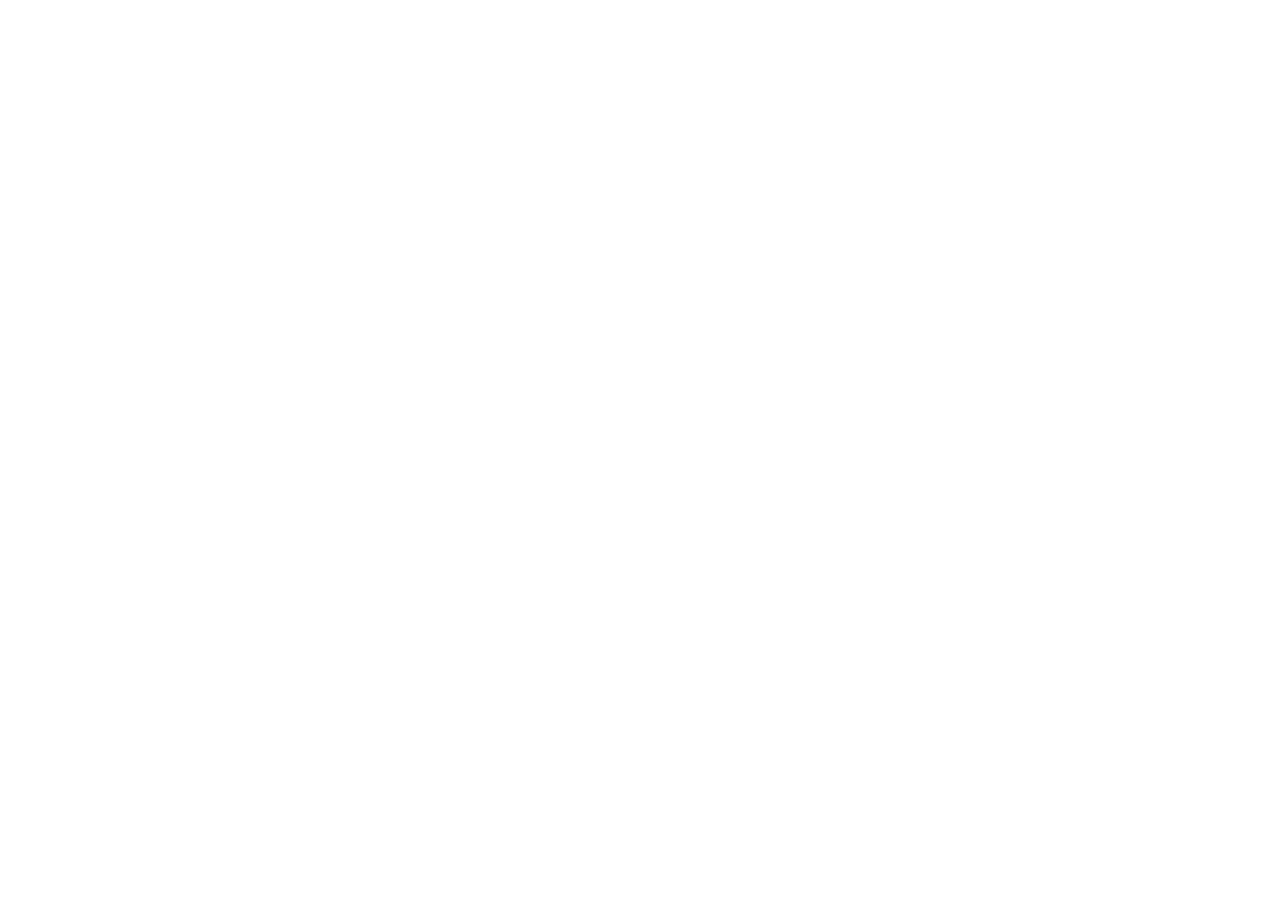
==== file1.html @ 003aee1b "operations" ====
<!--Save file with file1.html-->
<!DOCTYPE html>
<html lang="en">

<head>
    <meta charset="UTF-8">
    <meta name="viewport" content="width=device-width, initial-scale=1.0">
    <title>Document</title>
</head>

<body>
    <script src="file1.js"></script>
</body>

</html>
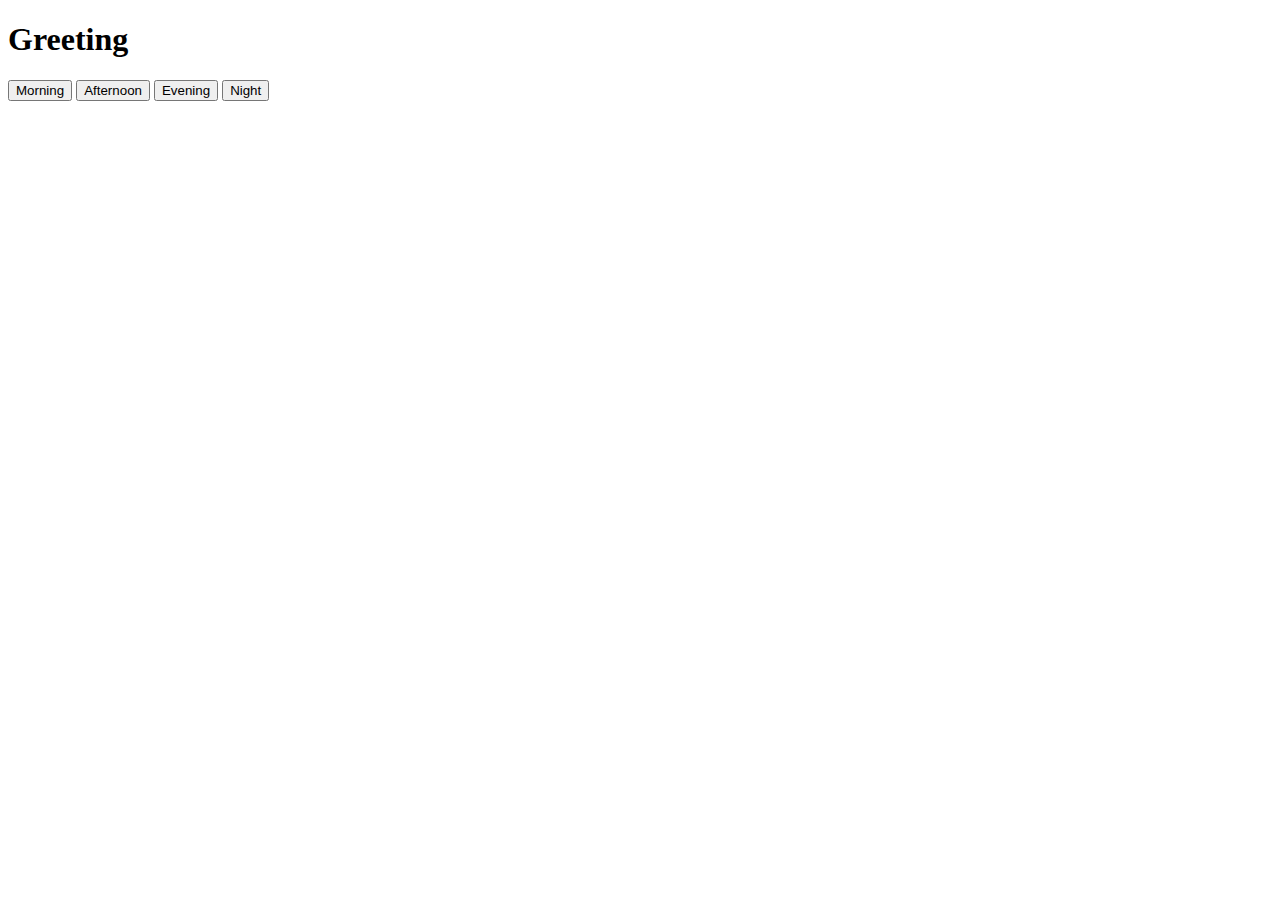
==== commit cd986f53: "functions" ====
--- a/file1.html
+++ b/file1.html
@@ -8,7 +8,12 @@
     <title>Document</title>
 </head>
 
-<body>
+<body id="mode">
+    <h1 id="demo">Greeting</h1>
+    <button onclick="morning()">Morning</button>
+    <button onclick="afternoon()">Afternoon</button>
+    <button onclick="evening()">Evening</button>
+    <button onclick="night()">Night</button>
     <script src="file1.js"></script>
 </body>
 
